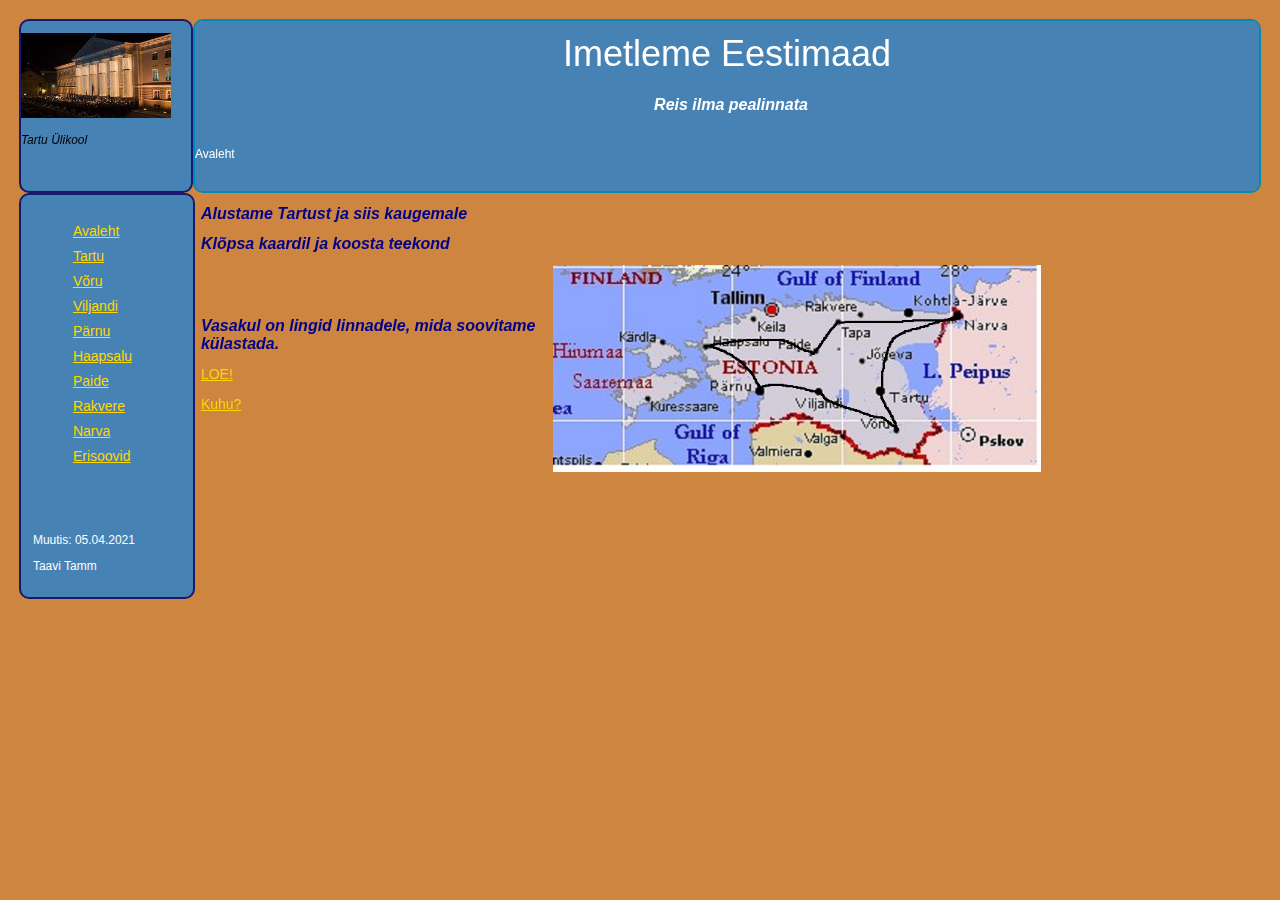
==== index.html @ ac62bcb8 "test" ====
<!DOCTYPE html>
<html>
<head>
<meta http-equiv="Content-Type" content="text/html; charset=utf-8" />
<title>Eestimaa</title>
<link href="layout.css" rel="stylesheet" type="text/css" />
<style type="text/css">

body {
	margin-left: 5mm;
	margin-top: 5mm;
	margin-right: 5mm;
	margin-bottom: 5mm;
}

</style></head>

<body>
 <div id="container">
 <div id="logo_place">
   <p align=left><img src="TYpeahoone.jpg" width="150px" height="85px" alt="Tartu Ülikool"/></p>
   <p> <em>Tartu Ülikool</em> </p>
 </div>
<div id="top">
<h1>Imetleme Eestimaad</h1>
<h2 align="center"><strong><em>Reis ilma pealinnata</em></strong></h2>

<p align="left">Avaleht</p>
<p align="right"> <em>Täname fotode autoreid </em></p>
</div>
</div>
<div id="leftnav">
  <ul>
  <li><a href="index.html">Avaleht</a></li>
  <li><a href="Tartu.html">Tartu</a></li>
  <li><a href="Voru.html">Võru</a></li>
  <li><a href="Viljandi.html">Viljandi</a></li>
  <li><a href="Parnu.html">Pärnu</a></li>
  <li><a href="Haapsalu.html">Haapsalu</a></li>
  <li><a href="Paide.html">Paide</a></li>
  <li><a href="Rakvere.html">Rakvere</a></li>
   <li><a href="Narva.html">Narva</a></li>
  <li><a href="soovid.html">Erisoovid</a></li>
  </ul>
  <p>&nbsp;</p>
  <p>&nbsp;</p>
  <p>Muutis: 05.04.2021</p>
  <p>Taavi Tamm</p>
</div>
<div id="content">
<h2 align="left" font="Verdana"><strong><em>Alustame Tartust ja siis kaugemale</em></strong></h2>
<p></p>
<p align="left"> 
<h2><em>Klõpsa kaardil ja koosta teekond </em></h2></p>

<a href="Reisikava.html"><img src="Eesti-linnad.jpg" alt="Eesti kaart" width="488" height="207" align="right" /></a>
 
<p>&nbsp;</p>
<p>&nbsp;</p>
<p align="left"><h2><em>Vasakul on lingid linnadele, mida soovitame külastada.</em></h2></p>

<p><a href="Juhised.html"> <h2> LOE! </h2> </a></p>
<p><a href="Marsruute.html"> <h2> Kuhu? </h2> </a></p>


<p align="left">&nbsp;</p>
<p>&nbsp;</p>
</div>
</div>
</body>
</html>
---- layout.css ----
﻿css code
#container
{
	width: 90%;
	margin: 10px auto;
	background-color: "#006699";
	color: #333;
	line-height: 130%;
}

#top
{
	padding: 0;
	background-color: steelblue;
	height:170px;
	overflow: auto;
	line-height: 300%;
	color:white;
border: 2px solid #008AB8;
  border-radius: 10px;
}
#logo_place
{
	float: left;
	width: 170px;
	height:170px;
	margin: 0;
	padding: 0;
	background-color: steelblue;
	overflow: auto;
border: 2px solid #191970;
  border-radius: 10px;
	
}


#leftnav
{
	float: left;
	width: 148px;
	position: relative;
	margin: 1;
	clear: both;
	padding: 1em;
	background-color: steelblue;
border: 2px solid #191970;
  border-radius: 10px;
	display: inline;
	color:white
}

#sisukord {
  background-color:steelblue;
 
  margin:1px;
  width: 150px;
  border: 2px solid #008AB8;
  border-radius: 10px;
  float:left;
  
}

span {
  color:white
}


#leftnav li
{
	margin-left: -40px; 
	line-height: 200%; 
	list-style-type: none; 
}



#content
{	margin-left: 170px;
	padding: 1em;
	max-width: 70em;
}

#top h2 
{ 	color:white; }

#leftnav p 
{ 	margin: 0 0 1em 0; }
#content h2 
{ 	margin: 0 0 .5em 0; }
/* css layout */
body 
{ 	color: black; 
	background: #CD853F; 
	font-family: helvetica, verdana, sans serif; 
	font-size:12px; } 




a:link 
{ 	color: gold;
	font-weight: normal;
	font-size: 14px;
	text-indent: 5px;
	font-family: verdana, helvetica, arial, "sans serif";
	text-align: left;}
a:active 
{ 	color: khaki;
	font-weight: normal;
	font-size: 14px;
	text-indent: 5px;
	font-family: verdana, helvetica, arial, "sans serif";
	text-align: left;}
a:visited 
{ 	color: orangered;
	font-weight: normal;
	font-size: 14px;
	text-indent: 5px;
	font-family: verdana, helvetica, arial, "sans serif";
	text-align: left;}
a:hover 
{ 	color: khaki;
	font-weight: normal;
	font-size: 130%;
	text-indent: 5px;
	font-family: verdana, helvetica, arial, "sans serif";
	text-align: left;}
p.margins 
{ 	margin-left: 20%; 
	margin-right: 20%; 
	font-family: arial, helvetica, verdana, sans serif;
	font-size: 12px} 

h1
{
	font-weight: normal;
	font-Size: 36px;
	color: #ffffff;
	font-family: arial, helvetica, verdana, sans serif;
	margin: 15px;
	text-align: center;
}

h2
{	font-weight: bold;
	font-size: 16px;
	margin-left: 20px;
	color: #00008B;  
	margin-right: 12px;
	font-family:"arial","helvetica", "verdana","sans serif";
}


ul
{
	margin-left: 40px;
}

li
{
	margin-left: 40px; 
	line-height: 150%;
}
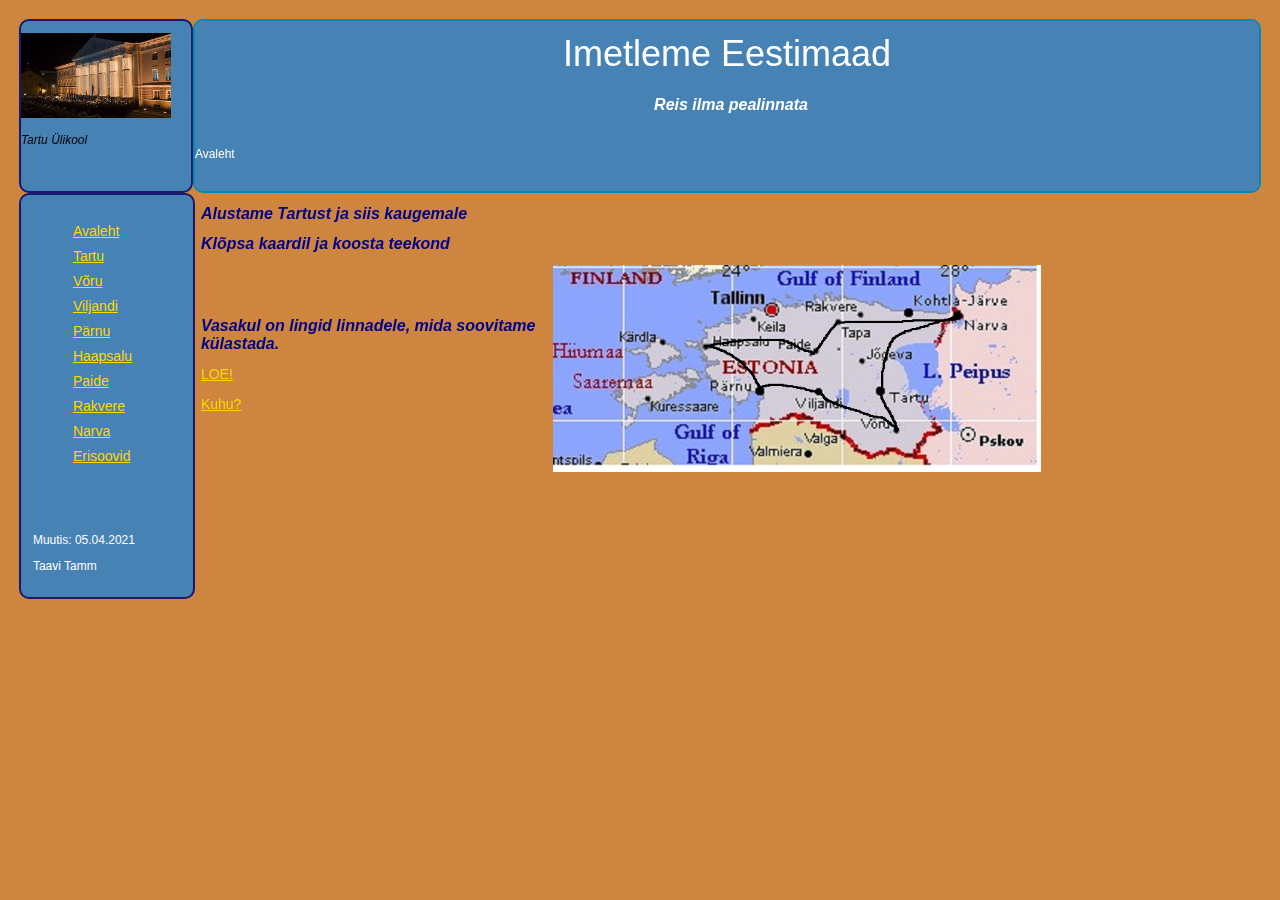
==== commit cb725995: "juhised" ====
--- a/index.html
+++ b/index.html
@@ -59,7 +59,7 @@
 <p>&nbsp;</p>
 <p align="left"><h2><em>Vasakul on lingid linnadele, mida soovitame külastada.</em></h2></p>
 
-<p><a href="Juhised.html"> <h2> LOE! </h2> </a></p>
+<p><a href="juhised.html"> <h2> LOE! </h2> </a></p>
 <p><a href="Marsruute.html"> <h2> Kuhu? </h2> </a></p>
 
 
